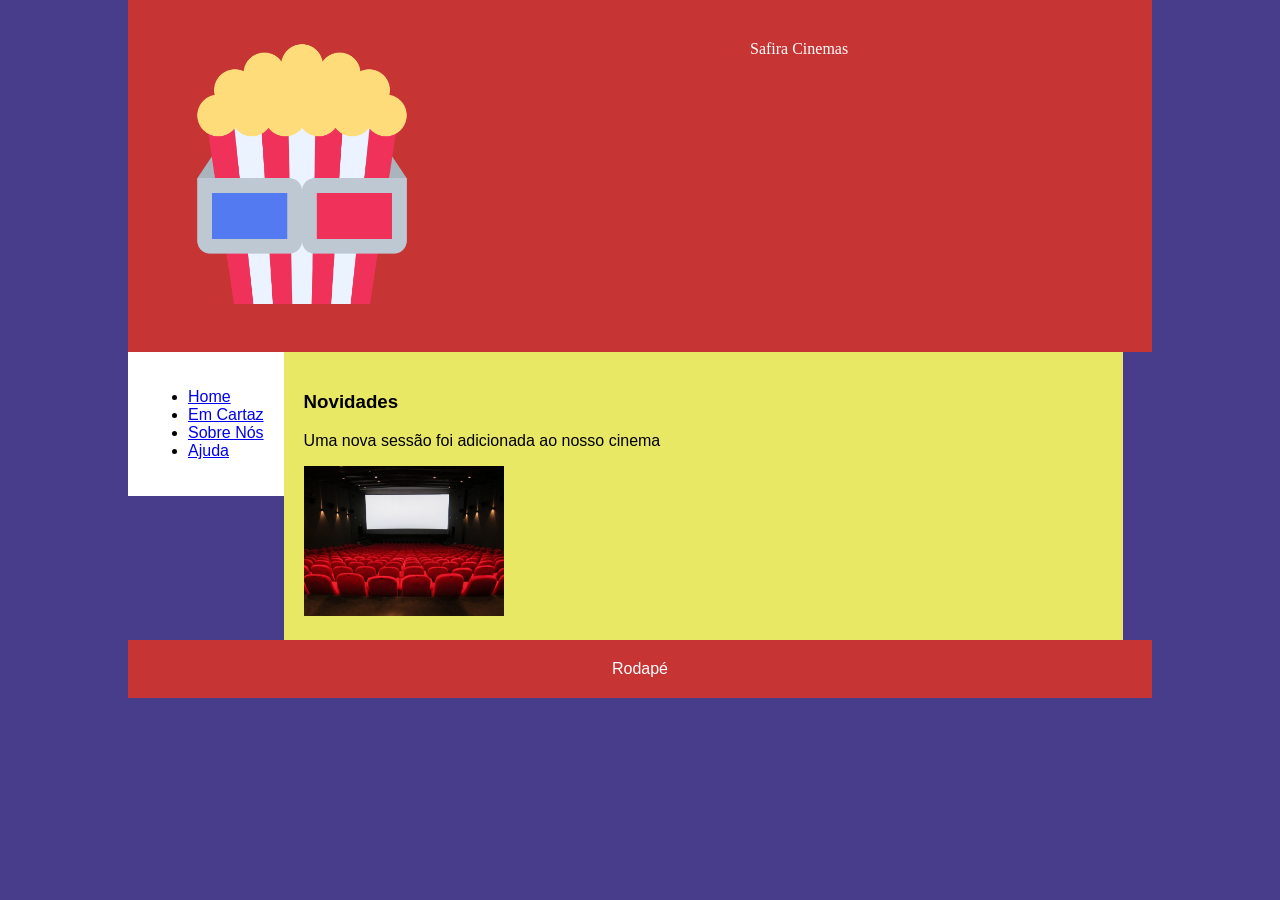
==== index.html @ e6536db2 "aula de dw" ====
<!doctype html>
<html lang="pt-br">
  <head>
    <meta charset="UTF-8" />
    <meta name="viewport" content="width=device-width, initial-scale=1.0" />
    <!--comandos meta abaixo são para facilitar o sistema de busca de achar o seu site-->
    <meta name="description" content="Um site de cinema" />
    <meta name="keywords" content="cinema, filmes, pipoca, entretenimento" />
    <meta name="Author" content="João Marcos" />
    <title>Safira Cinemas</title>
    <link rel="shortcut icon" href="img/iconedosite.png" type="image/png" />
    <link rel="stylesheet" href="css/home.css" />
  </head>
  <body>
    <div class="container">
      <header>
        <section class="logo">
          <img src="img/iconedosite.png" alt="Pipoca de cinema" />
        </section>
        <section class="titulo">Safira Cinemas</section>
      </header>

      <div class="conteudo">
        <div>
          <nav>
            <!--Os códigos "li" e "ul" são para colocar links para navegar entre uma página e outra do site-->
            <ul>
              <li>
                <a href="index.html" title="Página inicial">Home</a>
              </li>
              <li>
                <a href="emcartaz.html" title="Filmes em Cartaz">Em Cartaz</a>
              </li>
              <li>
                <a href="sobrenos.html" title="Conheça a nossa empresa"
                  >Sobre Nós</a
                >
              </li>
              <li>
                <a href="contato.html" title="Contatos">Ajuda</a>
              </li>
            </ul>
          </nav>
        </div>
        <main>
          <section>
            <h3>Novidades</h3>
            <p>Uma nova sessão foi adicionada ao nosso cinema</p>
            <img
              src="img/novasessao.jpg"
              alt="imagem sala de cinema"
              style="width: 200px; height: 200"
            />
          </section>
        </main>
      </div>

      <footer>Rodapé</footer>
    </div>
  </body>
</html>
---- css/home.css ----
body {
  /*alteração de estilo no body (estilo da página)*/
  margin: 0;
  font-family:
    Arial, Helvetica, sans-serif; /*mudar a fonte das letras no body*/
  background-color: darkslateblue;
}
/*centralizar o site*/
/*quando o código começa com "." ele conversa diretamente com a class, então 
".container" conversa diretamente com a class container*/
.container {
  width: 80%;
  margin: auto;
}

header {
  /*mudar o cabeçalho do site*/
  background-color: rgb(199, 52, 52);
  color: white;
  text-align: center;
  padding: 20px;
  display: flex;
  font-family: "lucida handwriting";
}

.conteudo {
  display: flex; /*ativa o flexbox*/
}

nav {
  width: auto;
  background-color: white;
  padding: 20px;
  text-align: left;
}

main {
  width: 80%;
  background-color: rgb(232, 232, 101);
  padding: 10px;
  display: flex;
}

footer {
  background-color: rgb(199, 52, 52);
  color: white;
  text-align: center;
  padding: 20px;
}

section {
  padding: 10px;
  width: 80%;
}

header .logo {
  padding: 20px;
  width: 30%;
  margin-right: 10px;
}

header .titulo {
  padding: 20px;
  width: 70%;
}

header .logo img {
  width: 100%;
}
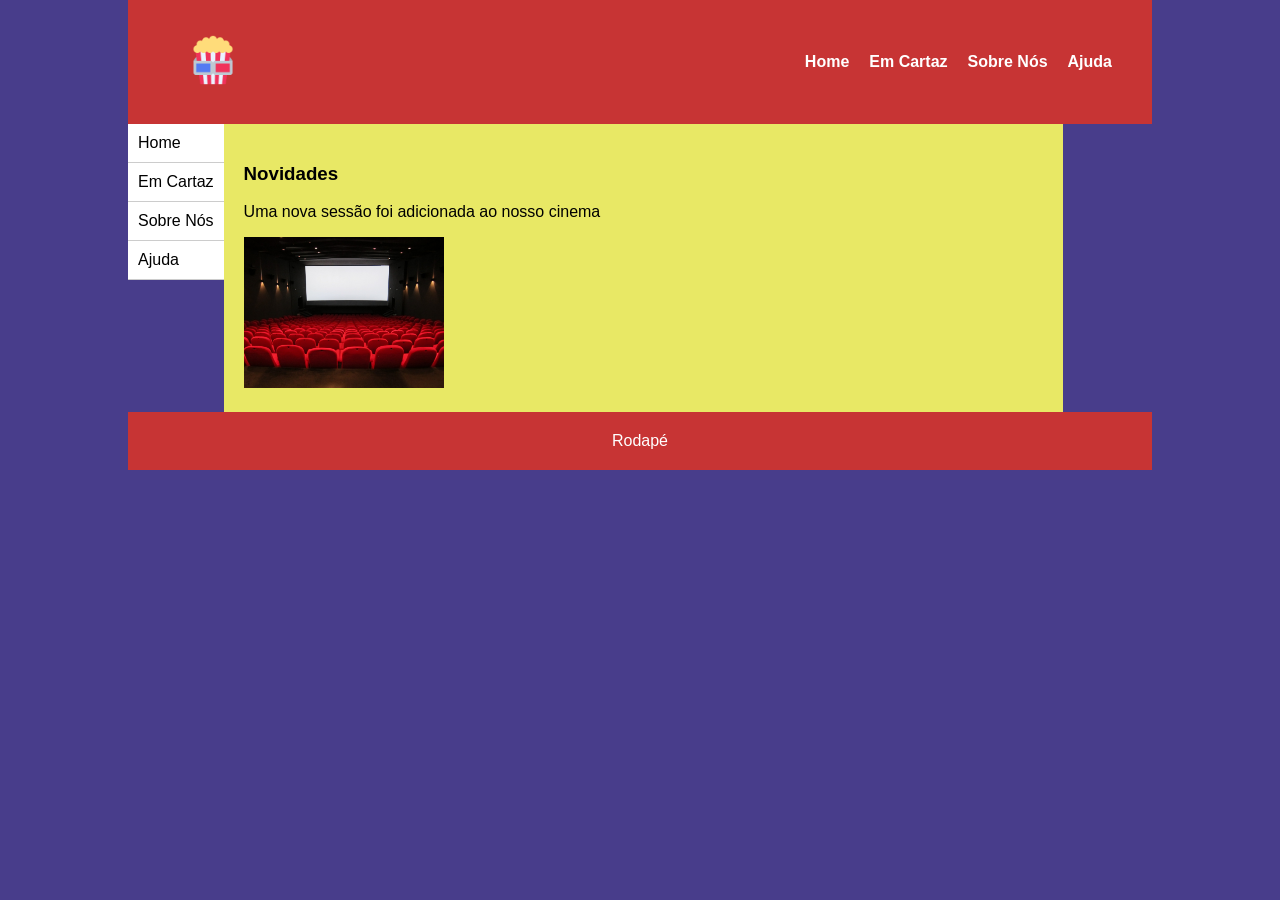
==== commit bb462f50: "atualização geral" ====
--- a/index.html
+++ b/index.html
@@ -13,16 +13,31 @@
   </head>
   <body>
     <div class="container">
-      <header>
+      <header class="navbar-topo">
         <section class="logo">
           <img src="img/iconedosite.png" alt="Pipoca de cinema" />
         </section>
-        <section class="titulo">Safira Cinemas</section>
+            <ul class="menu-topo">
+              <li>
+                <a href="index.html" title="Página inicial">Home</a>
+              </li>
+              <li>
+                <a href="emcartaz.html" title="Filmes em Cartaz">Em Cartaz</a>
+              </li>
+              <li>
+                <a href="sobrenos.html" title="Conheça a nossa empresa"
+                  >Sobre Nós</a
+                >
+              </li>
+              <li>
+                <a href="contato.html" title="Contatos">Ajuda</a>
+              </li>
+            </ul>
       </header>
 
       <div class="conteudo">
         <div>
-          <nav>
+          <nav class="menu-lateral">
             <!--Os códigos "li" e "ul" são para colocar links para navegar entre uma página e outra do site-->
             <ul>
               <li>
--- a/css/home.css
+++ b/css/home.css
@@ -13,25 +13,61 @@
   margin: auto;
 }
 
-header {
+.navbar-topo {
   /*mudar o cabeçalho do site*/
   background-color: rgb(199, 52, 52);
   color: white;
-  text-align: center;
-  padding: 20px;
+  padding: 15px 40px;
   display: flex;
-  font-family: "lucida handwriting";
+  justify-content: space-between;
+  align-items: center;
+}
+
+.menu-topo {
+  list-style: none;
+  display: flex;
+  gap: 20px;
+}
+
+.menu-topo a {
+  color: white;
+  text-decoration: none;
+  font-weight: bold;
+}
+
+.menu-topo a:hover {
+  color: black;
 }
 
 .conteudo {
   display: flex; /*ativa o flexbox*/
 }
 
-nav {
-  width: auto;
+.menu-lateral {
+  flex: 1;
   background-color: white;
-  padding: 20px;
-  text-align: left;
+  color: black;
+}
+
+.menu-lateral ul {
+  list-style: none;
+  padding: 0;
+  margin: 0;
+}
+
+.menu-lateral li {
+  border-bottom: 1px solid #ccc;
+}
+
+.menu-lateral a {
+  display: block;
+  padding: 10px;
+  color: black;
+  text-decoration: none;
+}
+
+.menu-lateral a:hover {
+  background-color: rgb(196, 196, 196);
 }
 
 main {
@@ -65,5 +101,5 @@
 }
 
 header .logo img {
-  width: 100%;
+  width: 50px;
 }
